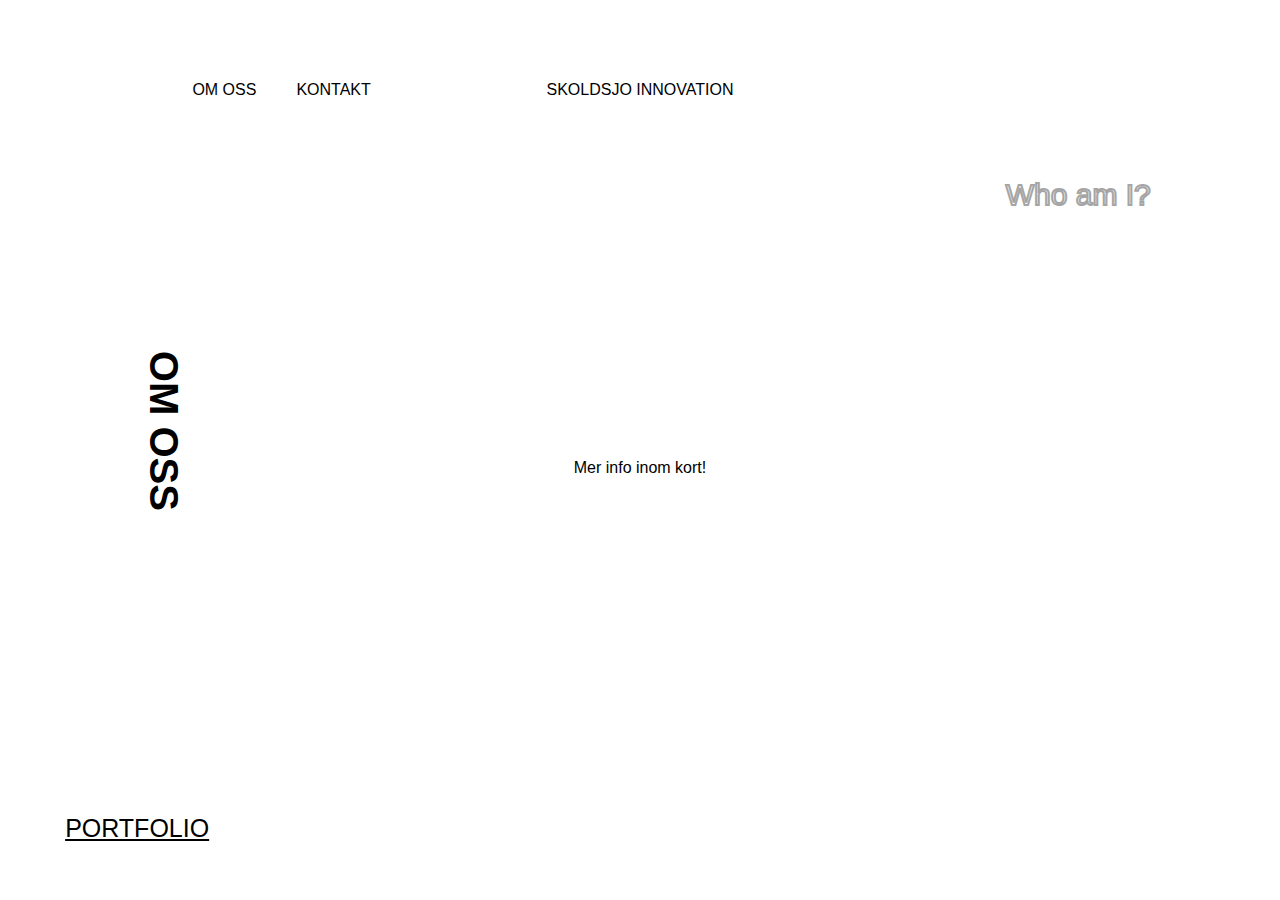
==== public/about.html @ b6453e81 "Add files via upload" ====
<html lang="en">
<head>
    <meta charset="UTF-8">
    <meta http-equiv="X-UA-Compatible" content="IE=edge">
    <meta name="viewport" content="width=device-width, initial-scale=1.0">
    <link rel="stylesheet" href="style.css">

    <link rel="stylesheet" href="https://cdnjs.cloudflare.com/ajax/libs/font-awesome/6.1.0/css/all.min.css" integrity="sha512-10/jx2EXwxxWqCLX/hHth/vu2KY3jCF70dCQB8TSgNjbCVAC/8vai53GfMDrO2Emgwccf2pJqxct9ehpzG+MTw==" crossorigin="anonymous" referrerpolicy="no-referrer">

    <!-- <script src="https://cdnjs.cloudflare.com/ajax/libs/gsap/2.0.2/TweenMax.min.js"></script>
    <script type="module" src="https://unpkg.com/ionicons@5.2.3/dist/ionicons/ionicons.esm.js"></script>
    <script nomodule="" src="https://unpkg.com/ionicons@5.2.3/dist/ionicons/ionicons.js"></script> -->



    <title>Om Oss</title>
</head>
<body>
    <header id="showcase">

        <!-- Header -->

        <div class="header">
            <div class="navbar">
                <ul class="menu">
                    <li><a href="about.html">Om Oss</a></li>
                    <li><a href="contact.html">Kontakt</a></li>
                </ul>
            </div>

            <div class="logo">
                <h1><a href="index.html">Skoldsjo Innovation</a></h1>
            </div>

            <div class="social-media">
                
                <a class="icon" href="https://www.instagram.com/skoldsjo_innovation/" target="_blank">
                    <i class="fa-brands fa-instagram"></i>
                </a>
                <a class="icon" href="#"> 
                    <i class="fa-brands fa-github"></i>
                </a>
                <a class="icon" href="#">
                    <i class="fa-brands fa-linkedin"></i>
                </a>
                
            </div>
        </div>

        <!-- Hero-Container -->

        <div class="main-container">
            <div class="left-sidebar">

                <div class="left-sidebar-top">
                    <div class="left-sidebar-text">
                        <h2>Om oss</h2>
                    </div>
                </div>
                
                <div class="left-sidebar-bottom"> 
                    <a class="portfolio" href="portfolio.html">Portfolio</a>
                </div>

            </div>
            <div class="hero">
                   <div class="hero-text">
                        <p>Mer info inom kort!</p>
                   </div>
                   <div class="hero-bottom">

                   </div>
            </div>
            <div class="right-sidebar">

                <div class="right-sidebar-top">
                    <h4>Who am I?</h4>
                </div>
                    
                <div class="right-sidebar-bottom">
        
                </div>

            </div>
        </div>

        
    </header>
    <script type="text/javascript" src="javascript.js"></script>
</body>
</html>
---- public/style.css ----
/* http://meyerweb.com/eric/tools/css/reset/ 
   v2.0 | 20110126
   License: none (public domain)
*/

html, body, div, span, applet, object, iframe,
h1, h2, h3, h4, h5, h6, p, blockquote, pre,
a, abbr, acronym, address, big, cite, code,
del, dfn, em, img, ins, kbd, q, s, samp,
small, strike, strong, sub, sup, tt, var,
b, u, i, center,
dl, dt, dd, ol, ul, li,
fieldset, form, label, legend,
table, caption, tbody, tfoot, thead, tr, th, td,
article, aside, canvas, details, embed, 
figure, figcaption, footer, header, hgroup, 
menu, nav, output, ruby, section, summary,
time, mark, audio, video {
	margin: 0;
	padding: 0;
	border: 0;
	font-size: 100%;
	font: inherit;
	vertical-align: baseline;
}
/* HTML5 display-role reset for older browsers */
article, aside, details, figcaption, figure, 
footer, header, hgroup, menu, nav, section {
	display: block;
}
body {
	line-height: 1;
    font-family: "Monument Extended", sans-serif;
}
ol, ul {
	list-style: none;
}
blockquote, q {
	quotes: none;
}
blockquote:before, blockquote:after,
q:before, q:after {
	content: '';
	content: none;
}
table {
	border-collapse: collapse;
	border-spacing: 0;
}

/* CSS Reset End */

#showcase {
    height: 100vh;
    display: flex;
    flex-direction: column;
    align-items: center;
}

a {
    text-decoration: none;
    color: #000;
}

/* Header */

.header {
    display: flex;
    height: 20vh;
    width: 80%;
    align-items: center;
    font-size: 16px;
    text-transform: uppercase;
}

.navbar{
    width: 30%;
    display: flex;
    justify-content: center;
}

.menu {
    display: flex;
}

.menu > li {
    padding: 0 20px;
}

.logo {
    width: 40%;
    display: flex;
    justify-content: center;
}

.social-media {
    width: 30%;
    text-align: right;
}

.icon {
    font-size: 35px;
}

/* Hero-Container */

.main-container {
    height: 80vh;
    display: flex;
    align-items: center;
    width: 100%;
}

.left-sidebar {
    width: 30%;
}

.left-sidebar-top {
    height: 80%;
    text-transform: uppercase;
    font-weight: bold;
}

.left-sidebar-text {
    transform: rotate(90deg);
    position: relative;
    top: 50%;
    left: 10%;
}

h3 {
    font-size: 20px;
    padding-left: 95px;
}

h2 {
    font-size: 40px;
}

.left-sidebar-bottom {
    height: 20%;
    display: flex;
    align-items: center;
    justify-content: center;
    text-transform: uppercase;
    text-decoration: underline;
    font-size: 25px;
}

.portfolio {
    cursor: pointer;  
}

.hero {
    width: 80%; 
}

.hero-img {
    display: flex;
    justify-content: center;
    height: 80%;
}

.image {
    width: 80%;
    object-fit: contain;
}

.slide {
   display: flex;
   text-align: center;
}

.hero-text {
    display: flex;
    justify-content: center;
    align-items: center;
    height: 80%;
}

.hero-bottom {
    height: 20%;
}

h5 {
    font-size: 20px;
    text-transform: uppercase;
    font-weight: bold;
    padding-top: 40px;
}
.img-text {
    text-decoration: underline;
}

.img-text:hover {
    color: green;
  }

.right-sidebar {
    width: 30%;
}

.right-sidebar-top {
    height: 80%;
    font-size: 30px;
    color: transparent;
    -webkit-text-stroke: 2px rgb(165, 165, 165);
}

.right-sidebar-bottom {
    height: 20%;
}

.prev {
    background-color: transparent;
    border: none;
    color: grey;
    text-transform: uppercase;
    cursor: pointer;
    font-size: 25px;
  }

  .prev:hover {
    color: #000;
    font-weight: bold;
  }
  
  .next {
    background-color: transparent;
    border: none;
    color: grey;
    text-transform: uppercase;
    cursor: pointer;
    font-size: 25px;
  }

  .next:hover {
    color: #000;
    font-weight: bold;
  }
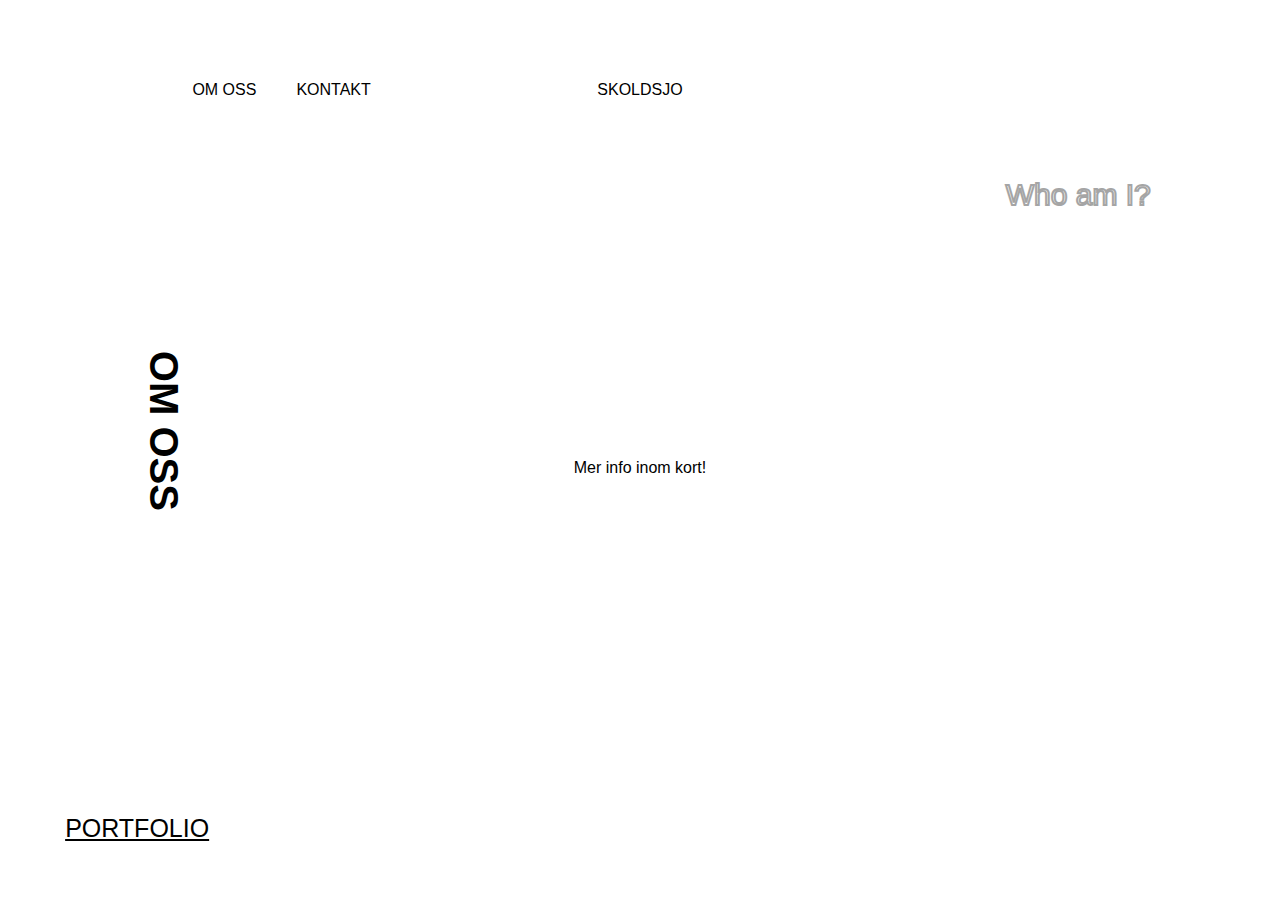
==== commit 7691dd2b: "Add files via upload" ====
--- a/public/about.html
+++ b/public/about.html
@@ -29,7 +29,7 @@
             </div>
 
             <div class="logo">
-                <h1><a href="index.html">Skoldsjo Innovation</a></h1>
+                <h1><a href="index.html">Skoldsjo</a></h1>
             </div>
 
             <div class="social-media">
--- a/public/style.css
+++ b/public/style.css
@@ -239,5 +239,41 @@
     font-weight: bold;
   }
 
-
-
+/* Responsive */
+
+@media only screen and (max-width: 910px) {
+    .menu > li {
+        padding: 0 10px 0 0;
+    }
+}
+
+@media only screen and (max-width: 660px) {
+    .menu {
+        display: initial;
+    }
+
+    .icon {
+        font-size: 25px;
+    }
+
+    h3 {
+        font-size: 15px;
+        padding-left: 45px;
+    }
+    h2 {
+        font-size: 25px;
+    }
+
+    h5 {
+        font-size: 16px;
+    }
+
+    .left-sidebar-bottom {
+        font-size: 20px;
+        padding-left: 10px;
+    }
+
+    .right-sidebar-top {
+        font-size: 20px;
+    }
+}